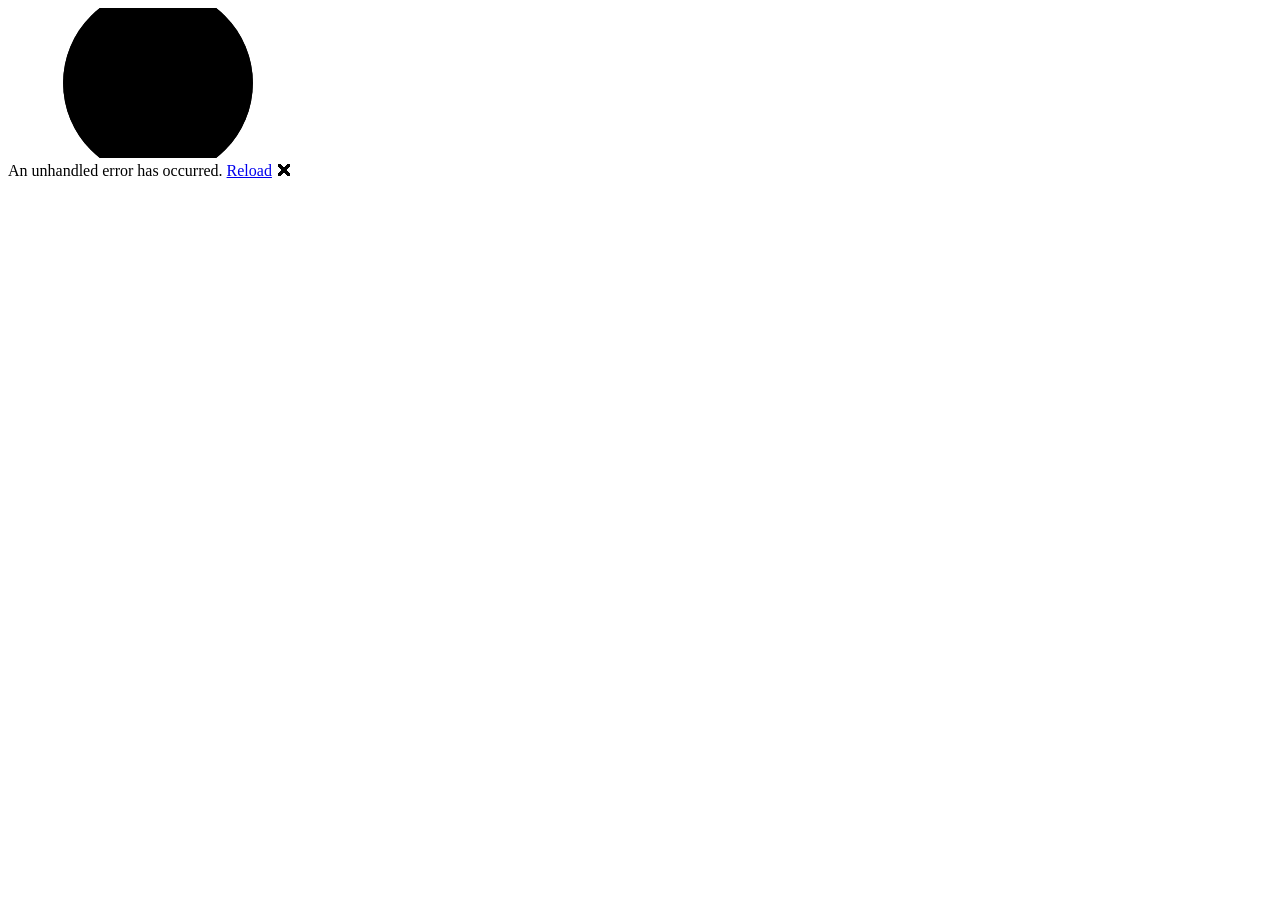
==== Gizmo.Web.Kiosk/wwwroot/index.html @ d4d36124 "init: Gizmo.Web.Kiosk Blazor WASM scaffold Client-facing kiosk SPA. Gizmo.Web.Api.Client (1.0.12) + " ====
<!DOCTYPE html>
<html lang="en">

<head>
    <meta charset="utf-8" />
    <meta name="viewport" content="width=device-width, initial-scale=1.0" />
    <title>Gizmo.Web.Kiosk</title>
    <base href="/" />
    <link rel="preload" id="webassembly" />
    <link rel="stylesheet" href="lib/bootstrap/dist/css/bootstrap.min.css" />
    <link rel="stylesheet" href="css/app.css" />
    <link rel="icon" type="image/png" href="favicon.png" />
    <link href="Gizmo.Web.Kiosk.styles.css" rel="stylesheet" />
    <script type="importmap"></script>
</head>

<body>
    <div id="app">
        <svg class="loading-progress">
            <circle r="40%" cx="50%" cy="50%" />
            <circle r="40%" cx="50%" cy="50%" />
        </svg>
        <div class="loading-progress-text"></div>
    </div>

    <div id="blazor-error-ui">
        An unhandled error has occurred.
        <a href="." class="reload">Reload</a>
        <span class="dismiss">🗙</span>
    </div>
    <script src="_framework/blazor.webassembly#[.{fingerprint}].js"></script>
</body>

</html>
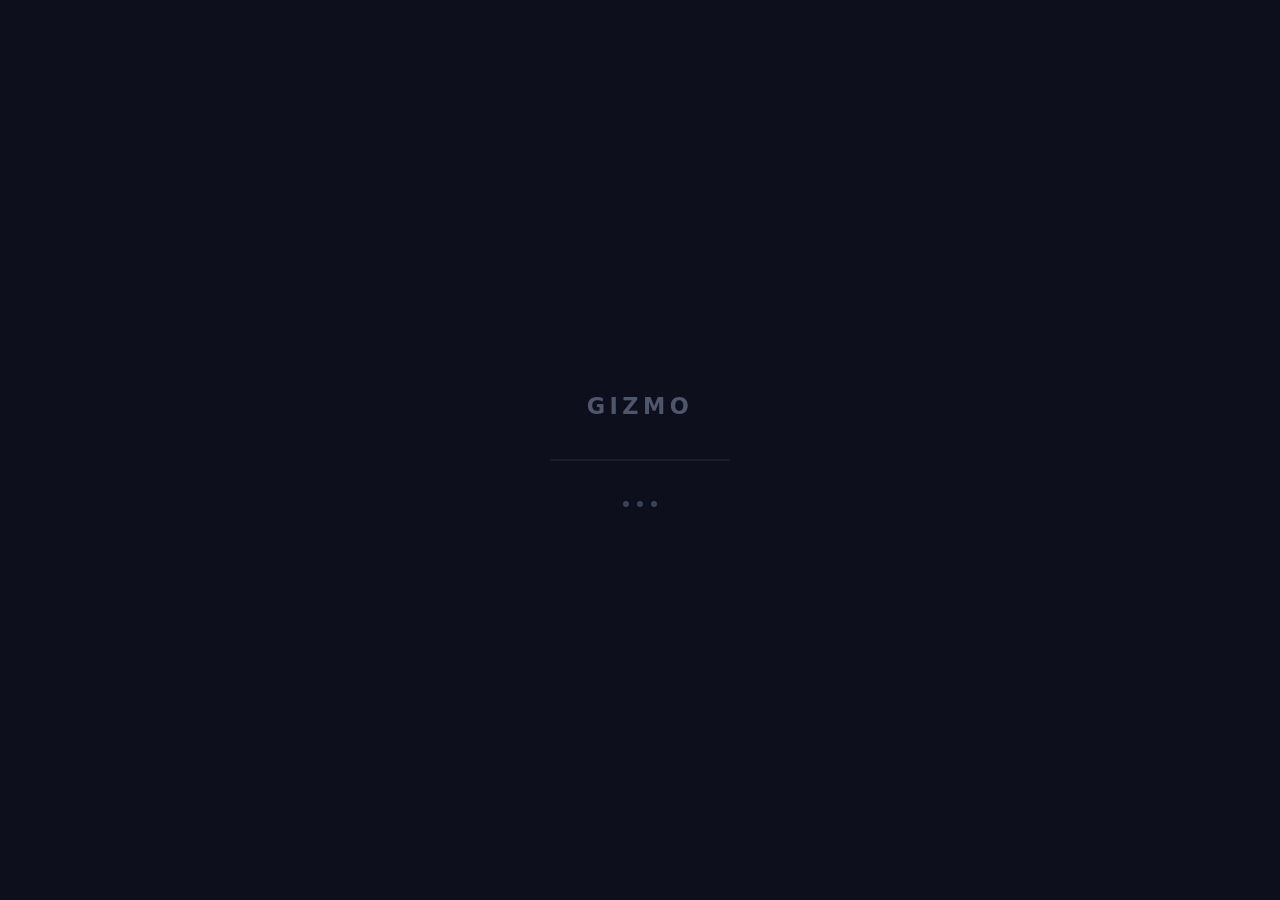
==== commit f783ab50: "feat: modern loading screen replacing SVG progress circle Dark branded screen with Gizmo label, thin" ====
--- a/Gizmo.Web.Kiosk/wwwroot/index.html
+++ b/Gizmo.Web.Kiosk/wwwroot/index.html
@@ -7,20 +7,83 @@
     <title>Gizmo.Web.Kiosk</title>
     <base href="/" />
     <link rel="preload" id="webassembly" />
-    <link rel="stylesheet" href="lib/bootstrap/dist/css/bootstrap.min.css" />
     <link rel="stylesheet" href="css/app.css" />
     <link rel="icon" type="image/png" href="favicon.png" />
     <link href="Gizmo.Web.Kiosk.styles.css" rel="stylesheet" />
     <script type="importmap"></script>
+    <style>
+        #app-loading {
+            position: fixed;
+            inset: 0;
+            background: #0d0f1c;
+            display: flex;
+            flex-direction: column;
+            align-items: center;
+            justify-content: center;
+            gap: 2.5rem;
+        }
+
+        .app-loading__logo {
+            font-size: 1.4rem;
+            font-weight: 700;
+            letter-spacing: 0.2em;
+            text-transform: uppercase;
+            color: rgba(200, 220, 255, 0.35);
+            font-family: 'Segoe UI', system-ui, sans-serif;
+        }
+
+        .app-loading__bar {
+            width: 180px;
+            height: 2px;
+            background: rgba(255,255,255,0.06);
+            border-radius: 2px;
+            overflow: hidden;
+        }
+
+        .app-loading__bar-fill {
+            height: 100%;
+            width: var(--blazor-load-percentage, 0%);
+            background: linear-gradient(90deg, #2a5298, #5b8dee);
+            border-radius: 2px;
+            transition: width 0.15s ease;
+        }
+
+        .app-loading__dots {
+            display: flex;
+            gap: 8px;
+        }
+
+        .app-loading__dot {
+            width: 6px;
+            height: 6px;
+            border-radius: 50%;
+            background: rgba(200, 220, 255, 0.25);
+            animation: dot-pulse 1.4s ease-in-out infinite;
+        }
+
+        .app-loading__dot:nth-child(2) { animation-delay: 0.2s; }
+        .app-loading__dot:nth-child(3) { animation-delay: 0.4s; }
+
+        @keyframes dot-pulse {
+            0%, 80%, 100% { transform: scale(1);   opacity: 0.25; }
+            40%            { transform: scale(1.5); opacity: 0.9;  }
+        }
+    </style>
 </head>
 
 <body>
     <div id="app">
-        <svg class="loading-progress">
-            <circle r="40%" cx="50%" cy="50%" />
-            <circle r="40%" cx="50%" cy="50%" />
-        </svg>
-        <div class="loading-progress-text"></div>
+        <div id="app-loading">
+            <div class="app-loading__logo">Gizmo</div>
+            <div class="app-loading__bar">
+                <div class="app-loading__bar-fill"></div>
+            </div>
+            <div class="app-loading__dots">
+                <div class="app-loading__dot"></div>
+                <div class="app-loading__dot"></div>
+                <div class="app-loading__dot"></div>
+            </div>
+        </div>
     </div>
 
     <div id="blazor-error-ui">
--- a/Gizmo.Web.Kiosk/wwwroot/css/app.css
+++ b/Gizmo.Web.Kiosk/wwwroot/css/app.css
@@ -0,0 +1,196 @@
+/* ── Base ─────────────────────────────────────────────── */
+*, *::before, *::after { box-sizing: border-box; }
+
+html, body {
+    font-family: 'Segoe UI', system-ui, sans-serif;
+    background: #0d0f1c;
+    color: #e0e0e0;
+    margin: 0;
+    padding: 0;
+    min-height: 100vh;
+}
+
+/* ── Dashboard ───────────────────────────────────────── */
+.dashboard {
+    position: fixed;
+    inset: 0;
+    overflow: hidden;
+}
+
+.status-message {
+    display: flex;
+    flex-direction: column;
+    align-items: center;
+    justify-content: center;
+    height: 100%;
+    color: #444;
+    font-size: 0.9rem;
+    letter-spacing: 0.08em;
+    text-transform: uppercase;
+    gap: 0.75rem;
+}
+
+.status-message.error { color: #f87171; }
+
+.status-icon {
+    font-size: 2rem;
+    opacity: 0.5;
+}
+
+/* ── Skeleton loading ────────────────────────────────── */
+.skeleton-grid {
+    display: grid;
+    grid-template-columns: repeat(auto-fill, minmax(72px, 72px));
+    gap: 6px;
+    padding: 6px;
+}
+
+.skeleton-cell {
+    width: 72px;
+    height: 72px;
+    border-radius: 12px;
+    background: rgba(255,255,255,0.04);
+    animation: skeleton-pulse 1.6s ease-in-out infinite;
+}
+
+@keyframes skeleton-pulse {
+    0%, 100% { opacity: 0.4; }
+    50%       { opacity: 0.8; }
+}
+
+/* ── Map ─────────────────────────────────────────────── */
+.hosts-map {
+    position: relative;
+    width: 100%;
+    height: 100%;
+    overflow: hidden;
+}
+
+/* ── Flat grid ───────────────────────────────────────── */
+.hosts-grid {
+    display: grid;
+    grid-template-columns: repeat(auto-fill, 82px);
+    gap: 8px;
+    padding: 1rem;
+}
+
+/* ── Cell base ───────────────────────────────────────── */
+.host-cell {
+    position: absolute;
+    border-radius: 12px;
+    display: flex;
+    flex-direction: column;
+    align-items: center;
+    justify-content: center;
+    gap: 2px;
+    padding: 4px;
+    cursor: default;
+    user-select: none;
+    overflow: hidden;
+}
+
+.hosts-grid .host-cell {
+    position: relative;
+    width: 82px;
+    height: 82px;
+}
+
+/* ── Placeholder ─────────────────────────────────────── */
+.host-cell--placeholder {
+    background: rgba(255,255,255,0.018);
+    border: 1px solid rgba(255,255,255,0.04);
+    pointer-events: none;
+}
+
+/* ── Free — bright, inviting ─────────────────────────── */
+.host-cell--free {
+    background: #1e2d4a;
+    border: 1px solid #3a5a90;
+    color: #c8dcff;
+}
+
+.host-cell--free .host-cell__number { color: #ffffff; }
+.host-cell--free .host-cell__state  { color: #7eb8ff; opacity: 0.9; letter-spacing: 0.1em; }
+
+/* ── Occupied — dimmed, recedes ──────────────────────── */
+.host-cell--occupied {
+    background: #111318;
+    border: 1px solid #1c1e24;
+    opacity: 0.35;
+}
+
+/* ── Locked ──────────────────────────────────────────── */
+.host-cell--locked {
+    background: #111318;
+    border: 1px solid #1c1e24;
+    opacity: 0.25;
+}
+
+/* ── Out of order ────────────────────────────────────── */
+.host-cell--out-of-order {
+    background: #0e0f12;
+    border: 1px solid #161718;
+    opacity: 0.2;
+}
+
+/* ── Cell content ────────────────────────────────────── */
+.host-cell__number {
+    font-weight: 700;
+    line-height: 1;
+    letter-spacing: -0.02em;
+    color: #fff;
+}
+
+.host-cell__name {
+    font-size: 0.55rem;
+    font-weight: 500;
+    opacity: 0.6;
+    white-space: nowrap;
+    overflow: hidden;
+    text-overflow: ellipsis;
+    width: 100%;
+    text-align: center;
+    text-transform: uppercase;
+    letter-spacing: 0.04em;
+}
+
+.host-cell__state {
+    font-size: 0.55rem;
+    font-weight: 600;
+    text-transform: uppercase;
+    letter-spacing: 0.07em;
+    opacity: 0.6;
+}
+
+.host-cell__time {
+    font-size: 0.9rem;
+    font-weight: 600;
+    letter-spacing: 0.03em;
+    color: #c8dcff;
+    font-variant-numeric: tabular-nums;
+}
+
+/* ── Blazor framework ────────────────────────────────── */
+#blazor-error-ui {
+    color-scheme: light only;
+    background: #1e1e1e;
+    border-top: 1px solid #333;
+    bottom: 0;
+    color: #f87171;
+    display: none;
+    left: 0;
+    padding: 0.6rem 1.25rem;
+    position: fixed;
+    width: 100%;
+    z-index: 1000;
+    font-size: 0.85rem;
+}
+
+#blazor-error-ui .dismiss {
+    cursor: pointer;
+    position: absolute;
+    right: 0.75rem;
+    top: 0.5rem;
+    opacity: 0.6;
+}
+
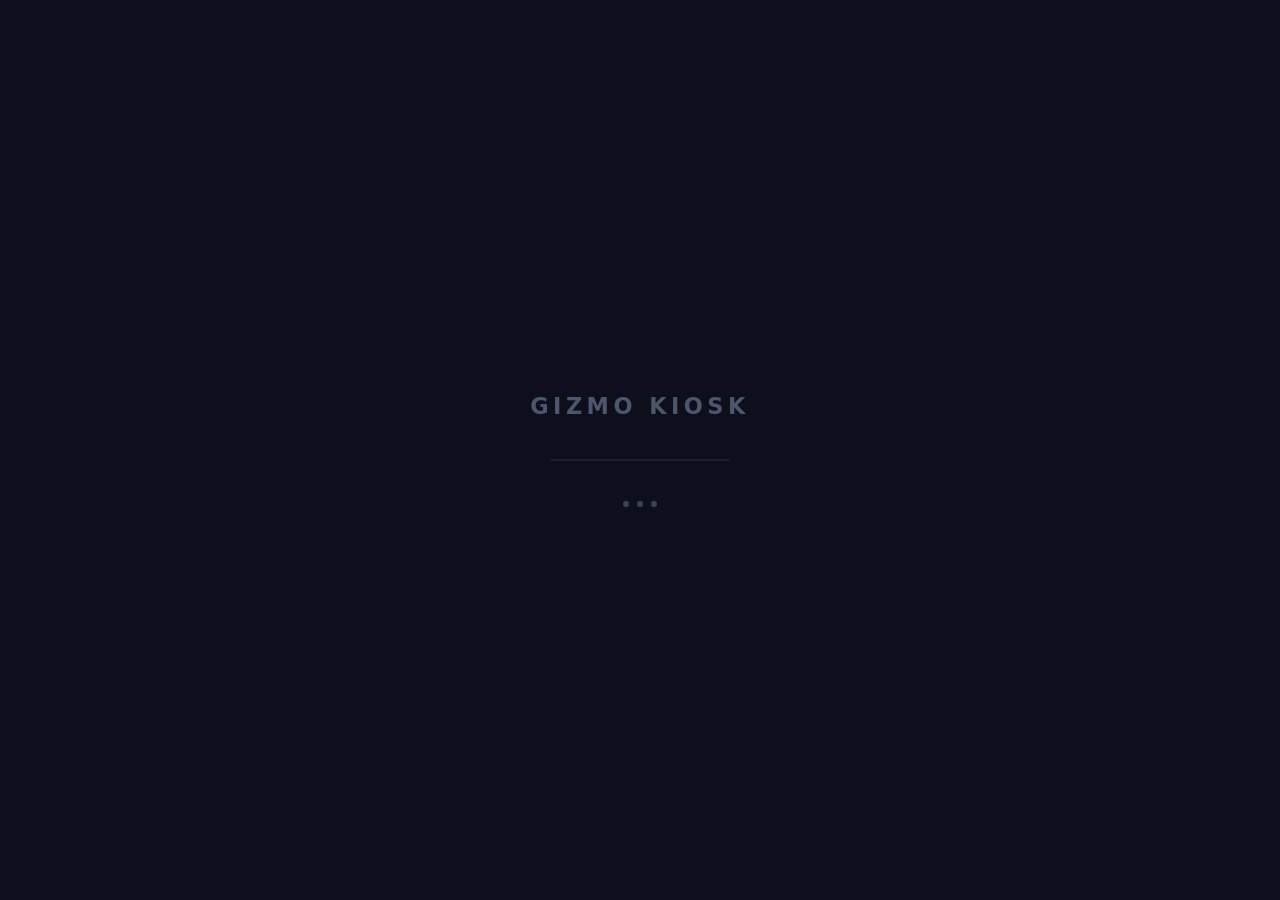
==== commit ec82d8cb: "feat: PWA support — install prompt, manifest, service worker, offline fallback, no-zoom, auto-update" ====
--- a/Gizmo.Web.Kiosk/wwwroot/index.html
+++ b/Gizmo.Web.Kiosk/wwwroot/index.html
@@ -3,12 +3,19 @@
 
 <head>
     <meta charset="utf-8" />
-    <meta name="viewport" content="width=device-width, initial-scale=1.0" />
-    <title>Gizmo.Web.Kiosk</title>
+    <meta name="viewport" content="width=device-width, initial-scale=1.0, user-scalable=no" />
+    <title>Gizmo Kiosk</title>
     <base href="/" />
     <link rel="preload" id="webassembly" />
+    <link rel="manifest" href="manifest.json" />
     <link rel="stylesheet" href="css/app.css" />
     <link rel="icon" type="image/png" href="favicon.png" />
+    <meta name="theme-color" content="#0d0f1c" />
+    <meta name="mobile-web-app-capable" content="yes" />
+    <meta name="apple-mobile-web-app-capable" content="yes" />
+    <meta name="apple-mobile-web-app-status-bar-style" content="black-translucent" />
+    <meta name="apple-mobile-web-app-title" content="Gizmo Kiosk" />
+    <link rel="apple-touch-icon" href="icon-192.png" />
     <link href="Gizmo.Web.Kiosk.styles.css" rel="stylesheet" />
     <script type="importmap"></script>
     <style>
@@ -74,7 +81,7 @@
 <body>
     <div id="app">
         <div id="app-loading">
-            <div class="app-loading__logo">Gizmo</div>
+            <div class="app-loading__logo">Gizmo Kiosk</div>
             <div class="app-loading__bar">
                 <div class="app-loading__bar-fill"></div>
             </div>
@@ -91,7 +98,62 @@
         <a href="." class="reload">Reload</a>
         <span class="dismiss">🗙</span>
     </div>
-    <script src="_framework/blazor.webassembly#[.{fingerprint}].js"></script>
+    <script src="_framework/blazor.webassembly#[.{fingerprint}].js" autostart="false"></script>
+    <script>
+        // Register service worker
+        if ('serviceWorker' in navigator) {
+            navigator.serviceWorker.register('service-worker.js');
+        }
+
+        // PWA install prompt
+        window._pwaInstallPrompt = null;
+        window.addEventListener('beforeinstallprompt', e => {
+            e.preventDefault();
+            window._pwaInstallPrompt = e;
+            window.dispatchEvent(new Event('pwaInstallAvailable'));
+        });
+        window.addEventListener('appinstalled', () => {
+            window._pwaInstallPrompt = null;
+            window.dispatchEvent(new Event('pwaInstallDone'));
+        });
+        window.pwaInstall = async () => {
+            if (!window._pwaInstallPrompt) return false;
+            window._pwaInstallPrompt.prompt();
+            const { outcome } = await window._pwaInstallPrompt.userChoice;
+            if (outcome === 'accepted') window._pwaInstallPrompt = null;
+            return outcome === 'accepted';
+        };
+        window.pwaCanInstall = () => !!window._pwaInstallPrompt;
+
+        // Resize observer: notifies Blazor when the window size changes (debounced)
+        window._resizeRef = null;
+        window._resizeTimer = null;
+        window.registerResizeCallback = (dotNetRef) => {
+            window._resizeRef = dotNetRef;
+            window.addEventListener('resize', () => {
+                clearTimeout(window._resizeTimer);
+                window._resizeTimer = setTimeout(() => {
+                    if (window._resizeRef) {
+                        window._resizeRef.invokeMethodAsync('OnWindowResize', window.innerWidth, window.innerHeight);
+                    }
+                }, 250);
+            });
+        };
+        window.unregisterResizeCallback = () => {
+            window._resizeRef = null;
+        };
+
+        // Apply persisted culture before Blazor starts so satellite assemblies load correctly
+        const culture = localStorage.getItem('kiosk.culture');
+        if (culture) {
+            Blazor.start({
+                loadAllSatelliteResources: true,
+                applicationCulture: culture
+            });
+        } else {
+            Blazor.start({ loadAllSatelliteResources: true });
+        }
+    </script>
 </body>
 
 </html>
--- a/Gizmo.Web.Kiosk/wwwroot/css/app.css
+++ b/Gizmo.Web.Kiosk/wwwroot/css/app.css
@@ -133,6 +133,122 @@
     opacity: 0.2;
 }
 
+/* ── Selected ────────────────────────────────────────── */
+.host-cell--selected {
+    outline: 2px solid rgba(200, 220, 255, 0.8);
+    outline-offset: 2px;
+    z-index: 5;
+}
+
+/* ── Tooltip ─────────────────────────────────────────── */
+.host-tooltip {
+    position: absolute;
+    z-index: 100;
+    width: 210px;
+    background: #131726;
+    border: 1px solid #2a3a60;
+    border-radius: 10px;
+    padding: 0.75rem;
+    box-shadow: 0 8px 32px rgba(0,0,0,0.6), 0 0 0 1px rgba(255,255,255,0.04);
+    display: flex;
+    flex-direction: column;
+    gap: 0.5rem;
+    pointer-events: none;
+}
+
+.host-tooltip__header {
+    display: flex;
+    align-items: baseline;
+    gap: 0.5rem;
+}
+
+.host-tooltip__number {
+    font-size: 1.1rem;
+    font-weight: 700;
+    color: #fff;
+}
+
+.host-tooltip__name {
+    font-size: 0.75rem;
+    color: #7090c0;
+    white-space: nowrap;
+    overflow: hidden;
+    text-overflow: ellipsis;
+}
+
+.host-tooltip__group {
+    font-size: 0.65rem;
+    color: #4a6090;
+    text-transform: uppercase;
+    letter-spacing: 0.08em;
+}
+
+.host-tooltip__flags {
+    display: flex;
+    flex-wrap: wrap;
+    gap: 0.3rem;
+}
+
+.host-tooltip__flag {
+    font-size: 0.6rem;
+    font-weight: 600;
+    text-transform: uppercase;
+    letter-spacing: 0.06em;
+    padding: 2px 6px;
+    border-radius: 4px;
+}
+
+.flag--on  { color: #4ecb80; background: rgba(42,138,90,0.15); }
+.flag--off { color: #f87171; background: rgba(180,40,40,0.15); }
+.flag--warn { color: #fbbf24; background: rgba(180,130,0,0.15); }
+
+.host-tooltip__sessions {
+    display: flex;
+    flex-direction: column;
+    gap: 0.4rem;
+    border-top: 1px solid rgba(255,255,255,0.06);
+    padding-top: 0.4rem;
+}
+
+.host-tooltip__session {
+    display: flex;
+    flex-direction: column;
+    gap: 2px;
+}
+
+.host-tooltip__session-user {
+    font-size: 0.78rem;
+    font-weight: 600;
+    color: #c8dcff;
+}
+
+.host-tooltip__session-meta {
+    display: flex;
+    gap: 0.5rem;
+    font-size: 0.62rem;
+    color: #5070a0;
+    flex-wrap: wrap;
+}
+
+.host-tooltip__session-meta .time-remaining {
+    color: #7eb8ff;
+}
+
+.host-tooltip__empty {
+    font-size: 0.65rem;
+    color: #3a5080;
+    font-style: italic;
+    border-top: 1px solid rgba(255,255,255,0.06);
+    padding-top: 0.4rem;
+}
+
+/* ── Offline modifier — layered on top of any state ─── */
+.host-cell--offline {
+    opacity: 0.45;
+    border-color: #4a1a1a !important;
+    box-shadow: inset 0 0 0 1px rgba(180, 40, 40, 0.25);
+}
+
 /* ── Cell content ────────────────────────────────────── */
 .host-cell__number {
     font-weight: 700;
@@ -168,6 +284,31 @@
     letter-spacing: 0.03em;
     color: #c8dcff;
     font-variant-numeric: tabular-nums;
+}
+
+/* ── PWA install button ──────────────────────────────── */
+.pwa-install-btn {
+    position: fixed;
+    bottom: 1.25rem;
+    right: 1.25rem;
+    z-index: 200;
+    padding: 0.5rem 1rem;
+    background: #1e2d4a;
+    color: #7eb8ff;
+    border: 1px solid #3a5a90;
+    border-radius: 8px;
+    font-size: 0.75rem;
+    font-weight: 600;
+    font-family: inherit;
+    letter-spacing: 0.06em;
+    cursor: pointer;
+    opacity: 0.75;
+    transition: opacity 0.2s, background 0.2s;
+}
+
+.pwa-install-btn:hover {
+    opacity: 1;
+    background: #243560;
 }
 
 /* ── Blazor framework ────────────────────────────────── */
